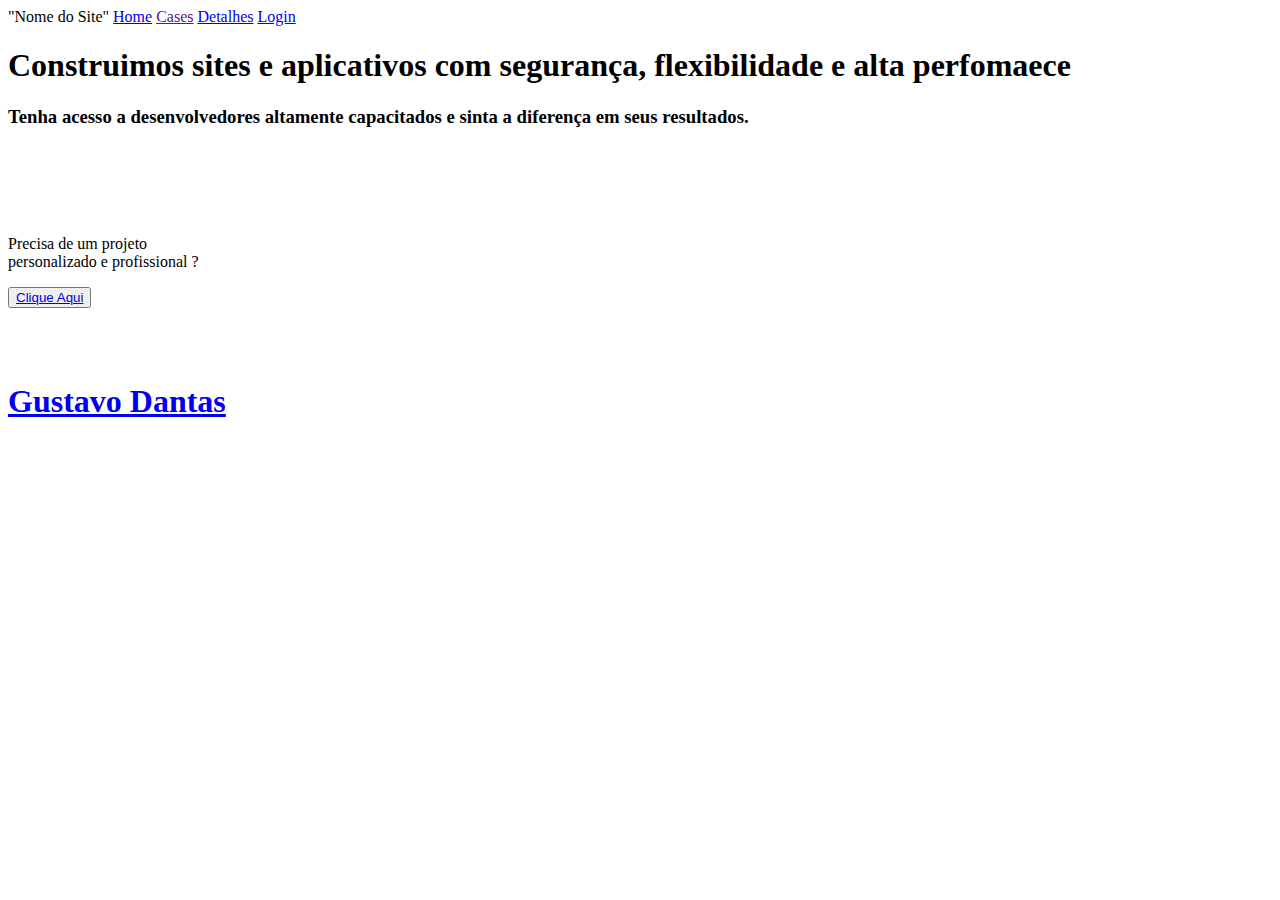
==== index.html @ fe0ef01a "Atividade IFCE" ====
<!DOCTYPE html>
<html lang="pt-br">
<head>
    <meta charset="UTF-8">
    <meta name="viewport" content="width=device-width, initial-scale=1.0">
    <title>Home</title>
    
</head>
<body>
    <header>
        <th> "Nome do Site" </th>
        <th><a href="file:///C:/Users/Gustavo%20Dantas/Desktop/Curso/IFCE/Site%20Figma%20(portifolio)/index.html">Home</a></th>
        <th><a href="">Cases</a></th>
        <th><a href="file:///C:/Users/Gustavo%20Dantas/Desktop/Curso/IFCE/Site%20Figma%20(portifolio)/detalhes.html">Detalhes</a></th>
        <th><a href="file:///C:/Users/Gustavo%20Dantas/Desktop/Curso/IFCE/Site%20Figma%20(portifolio)/login.html?#">Login</a></th>
    </header>
    <h1>Construimos sites e aplicativos com segurança, flexibilidade e alta perfomaece </h1>
    <h3>Tenha acesso a desenvolvedores altamente capacitados e sinta a diferença em seus resultados.</h3>
    <br>
    <br>
    <br>
    <br>
    <p>Precisa de um projeto <br>
        personalizado e profissional ?
    </p>
    <button><a href="file:///C:/Users/Gustavo%20Dantas/Desktop/Curso/IFCE/Site%20Figma%20(portifolio)/ajudar.html">Clique Aqui</a></button>
    <br>
    <br>
    <br>
    <br>
    <footer>
        <h1><a href="file:///C:/Users/Gustavo%20Dantas/Desktop/Curso/IFCE/Site%20Figma%20(portifolio)/autor.html">Gustavo Dantas</a></h1>
    </footer>
</body>
</html>
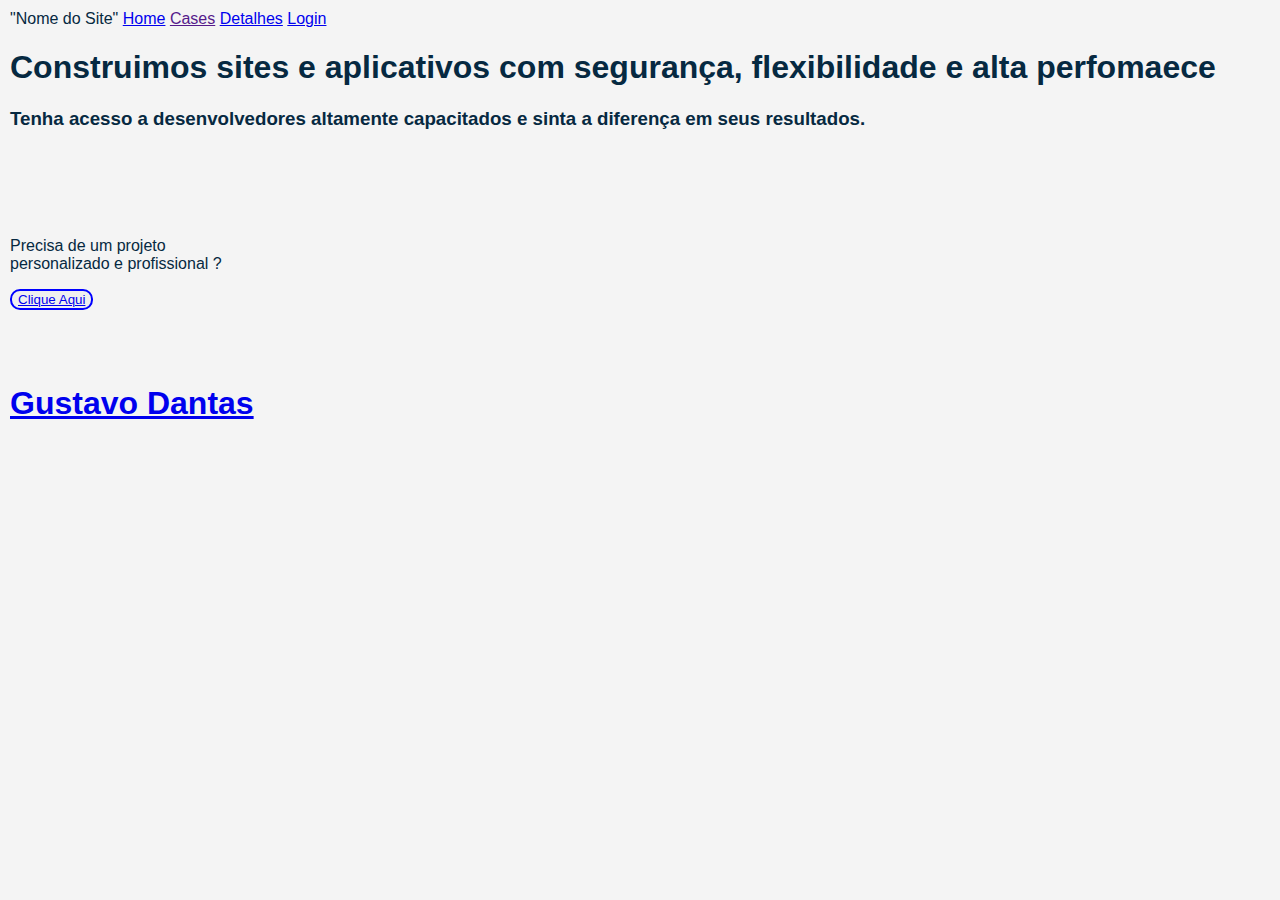
==== commit c06ead2d: "Add files via upload" ====
--- a/index.html
+++ b/index.html
@@ -4,7 +4,7 @@
     <meta charset="UTF-8">
     <meta name="viewport" content="width=device-width, initial-scale=1.0">
     <title>Home</title>
-    
+    <link rel="stylesheet" href="style.css">
 </head>
 <body>
     <header>
--- a/style.css
+++ b/style.css
@@ -0,0 +1,28 @@
+body {
+    margin: 0; /* Remove a margem padrão */
+    padding: 10px; /* Adiciona espaçamento interno */
+}
+
+button {
+    border: 2px solid blue;
+    border-radius: 10px; /* Cantos arredondados */
+}
+
+:root {
+    --cor-primaria: #062941; /* Azul */
+    --cor-secundaria: #00ff6a; /* Verde */
+    --cor-fundo: #f4f4f4; /* Cinza claro */
+}
+body {
+    background-color: var(--cor-fundo);
+    color: var(--cor-primaria);
+}
+
+:root {
+    --fonte-principal: 'Arial', sans-serif;
+    --tamanho-texto: 16px;
+}
+body {
+    font-family: var(--fonte-principal);
+    font-size: var(--tamanho-texto);
+}